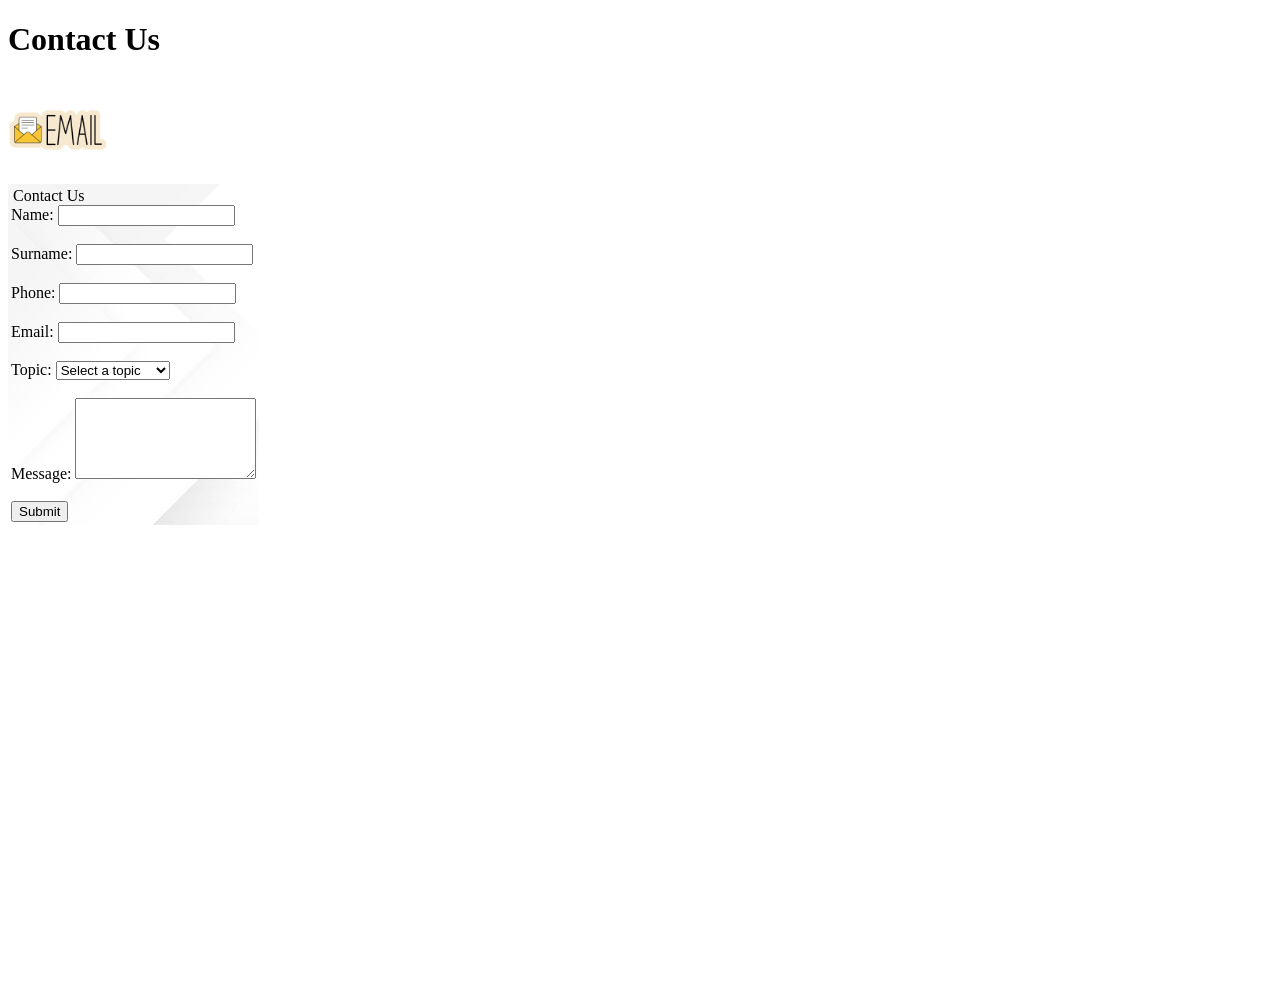
==== ContactUs.html @ db915164 "added map, form and table" ====
<!DOCTYPE html>
<html lang="en">
<head>
    <meta charset="UTF-8">
    <meta name="viewport" content="width=device-width, initial-scale=1.0">
    <title>Contact Us</title>
</head>
<body>
    <h1>Contact Us</h1>
    <a href="mailto:gretakasongo07@gmail.com">
        <img src="Images/Email.jpg" width="100" height="100">
    </a>
    <br>
    <table bgcolor="white" background="Images/background.jpg">
        <tr>
            <td>
              <form name="contact" id="contact" method="post" 
                action="/submit"
                autocomplete="on">
               <filedset>
               <legend>Contact Us</legend>
               <label for="name">Name:</label>
               <input type="text" name="name" id="name" required>
               <br><br>
               <label for="surname">Surname:</label>
               <input type="text" name="surname" id="surname" required>
               <br><br>
               <label for="phone">Phone:</label>
               <input type="tel" name="phone" id="phone" required>
               <br><br>
               <label for="email">Email:</label>
               <input type="email" name="email" id="email" required>
               <br><br>
               <label for="topic">Topic:</label>
               <select name="topic" id="topic" required>
                   <option value="">Select a topic</option>
                   <option value="general">General Inquiry</option>
                   <option value="support">Support</option>
                   <option value="feedback">Feedback</option>
               </select>
               <br><br>
               <label for="message">Message:</label>
               <textarea name="message" id="message" rows="5" required></textarea>
               <br><br>
               <input type="submit" value="Submit">
               </filedset>
             </form>
           </td>
        </tr>
        
    </table>
    
    <iframe src="https://www.google.com/maps/embed?pb=!1m18!1m12!1m3!1d3308.767113307736!2d18.466956975524194!3d-33.972824873187086!2m3!1f0!2f0!3f0!3m2!1i1024!2i768!4f13.1!3m3!1m2!1s0x1dcc5d1dd01d9e8d%3A0xaad0cc66371c04ac!2sEmeris%20-%20Cape%20Town%20Newlands%20Campus!5e0!3m2!1sfr!2sza!4v1788348808839!5m2!1sfr!2sza"
     width="600" height="450" style="border:0;" allowfullscreen="" loading="lazy" referrerpolicy="strict-origin-when-cross-origin">
    </iframe>
</body>
</html>
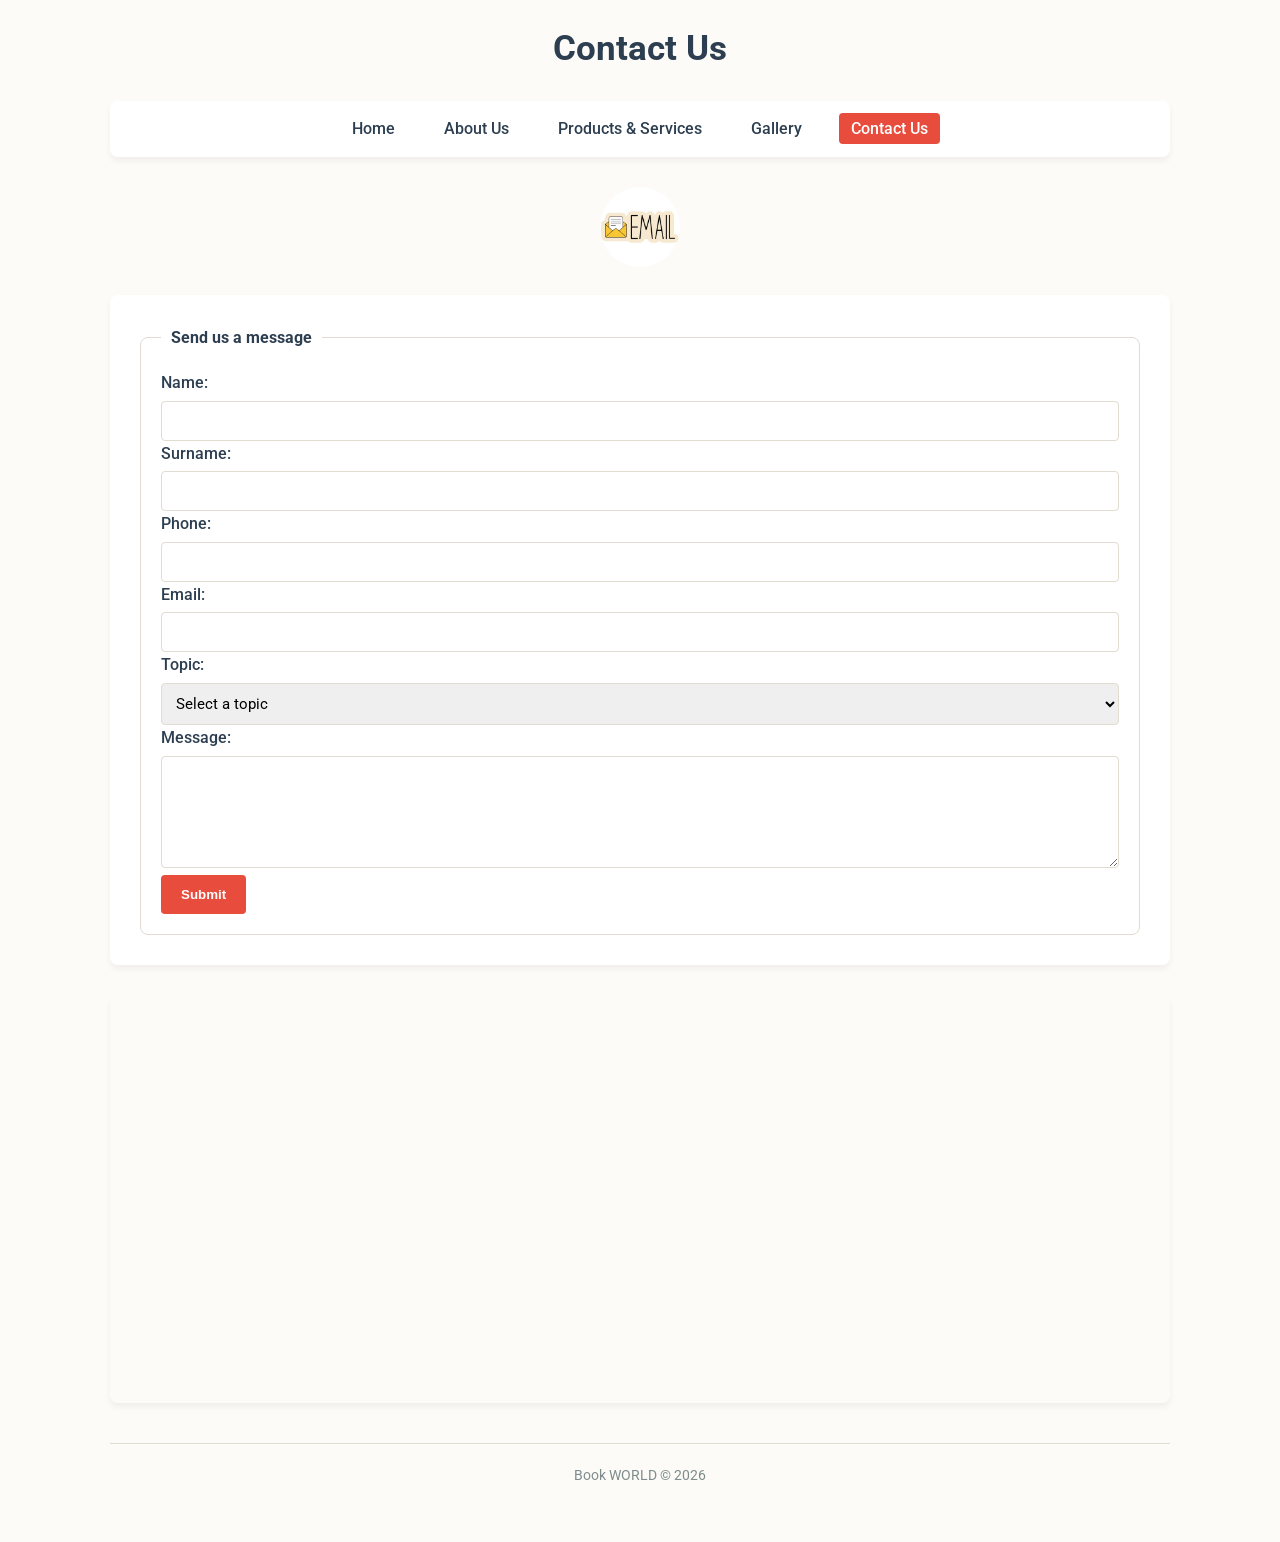
==== commit 988371ce: "updated style of website" ====
--- a/ContactUs.html
+++ b/ContactUs.html
@@ -4,54 +4,69 @@
     <meta charset="UTF-8">
     <meta name="viewport" content="width=device-width, initial-scale=1.0">
     <title>Contact Us</title>
+    <link href="https://fonts.googleapis.com/css?family=Roboto" rel="stylesheet">
+    <link rel="stylesheet" href="style.css">
 </head>
 <body>
     <h1>Contact Us</h1>
-    <a href="mailto:gretakasongo07@gmail.com">
-        <img src="Images/Email.jpg" width="100" height="100">
-    </a>
-    <br>
-    <table bgcolor="white" background="Images/background.jpg">
-        <tr>
-            <td>
-              <form name="contact" id="contact" method="post" 
-                action="/submit"
-                autocomplete="on">
-               <filedset>
-               <legend>Contact Us</legend>
-               <label for="name">Name:</label>
-               <input type="text" name="name" id="name" required>
-               <br><br>
-               <label for="surname">Surname:</label>
-               <input type="text" name="surname" id="surname" required>
-               <br><br>
-               <label for="phone">Phone:</label>
-               <input type="tel" name="phone" id="phone" required>
-               <br><br>
-               <label for="email">Email:</label>
-               <input type="email" name="email" id="email" required>
-               <br><br>
-               <label for="topic">Topic:</label>
-               <select name="topic" id="topic" required>
-                   <option value="">Select a topic</option>
-                   <option value="general">General Inquiry</option>
-                   <option value="support">Support</option>
-                   <option value="feedback">Feedback</option>
-               </select>
-               <br><br>
-               <label for="message">Message:</label>
-               <textarea name="message" id="message" rows="5" required></textarea>
-               <br><br>
-               <input type="submit" value="Submit">
-               </filedset>
-             </form>
-           </td>
-        </tr>
-        
-    </table>
+    <nav>
+        <ul>
+            <li><a href="index.html">Home</a></li>
+            <li><a href="AboutUs.html">About Us</a></li>
+            <li><a href="ProductAndServices.html">Products & Services</a></li>
+            <li><a href="Gallery.html">Gallery</a></li>
+            <li><a href="ContactUs.html" class="active">Contact Us</a></li>
+        </ul>
+    </nav>
+
+    <div style="text-align: center; margin-bottom: 20px;">
+        <a href="mailto:gretakasongo07@gmail.com">
+            <img src="Images/Email.jpg" width="80" height="80" alt="Email icon" style="border-radius: 50%;">
+        </a>
+    </div>
+
+    <div class="content-box">
+        <form name="contact" id="contact" method="post" action="/submit" autocomplete="on">
+            <fieldset>
+                <legend>Send us a message</legend>
+                
+                <label for="name">Name:</label>
+                <input type="text" name="name" id="name" required>
+                
+                <label for="surname">Surname:</label>
+                <input type="text" name="surname" id="surname" required>
+                
+                <label for="phone">Phone:</label>
+                <input type="tel" name="phone" id="phone" required>
+                
+                <label for="email">Email:</label>
+                <input type="email" name="email" id="email" required>
+                
+                <label for="topic">Topic:</label>
+                <select name="topic" id="topic" required>
+                    <option value="">Select a topic</option>
+                    <option value="general">General Inquiry</option>
+                    <option value="support">Support</option>
+                    <option value="feedback">Feedback</option>
+                </select>
+                
+                <label for="message">Message:</label>
+                <textarea name="message" id="message" rows="5" required></textarea>
+                
+                <input type="submit" value="Submit">
+            </fieldset>
+        </form>
+    </div>
     
-    <iframe src="https://www.google.com/maps/embed?pb=!1m18!1m12!1m3!1d3308.767113307736!2d18.466956975524194!3d-33.972824873187086!2m3!1f0!2f0!3f0!3m2!1i1024!2i768!4f13.1!3m3!1m2!1s0x1dcc5d1dd01d9e8d%3A0xaad0cc66371c04ac!2sEmeris%20-%20Cape%20Town%20Newlands%20Campus!5e0!3m2!1sfr!2sza!4v1788348808839!5m2!1sfr!2sza"
-     width="600" height="450" style="border:0;" allowfullscreen="" loading="lazy" referrerpolicy="strict-origin-when-cross-origin">
-    </iframe>
+    <div class="map-container">
+        <iframe src="https://www.google.com/maps/embed?pb=!1m18!1m12!1m3!1d3308.767113307736!2d18.466956975524194!3d-33.972824873187086!2m3!1f0!2f0!3f0!3m2!1i1024!2i768!4f13.1!3m3!1m2!1s0x1dcc5d1dd01d9e8d%3A0xaad0cc66371c04ac!2sEmeris%20-%20Cape%20Town%20Newlands%20Campus!5e0!3m2!1sfr!2sza!4v1788348808839!5m2!1sfr!2sza"
+          width="600" height="450" style="border:0;" allowfullscreen="" loading="lazy" referrerpolicy="strict-origin-when-cross-origin">
+        </iframe>
+    </div>
+
+    <footer>
+        <p>Book WORLD &copy; 2026</p>
+    </footer>
+    
 </body>
 </html>
--- a/style.css
+++ b/style.css
@@ -0,0 +1,237 @@
+
+:root {
+    --primary-color: #2c3e50;       
+    --accent-color: #e74c3c;        
+    --bg-color: #fdfbf7;            
+    --card-bg: #ffffff;             
+    --text-color: #333333;          
+    --border-color: #e0dcd0;        
+    --font-main: 'Roboto', sans-serif;
+}
+
+
+* {
+    box-sizing: border-box;
+    margin: 0;
+    padding: 0;
+}
+
+body {
+    background-color: var(--bg-color);
+    color: var(--text-color);
+    font-family: var(--font-main);
+    line-height: 1.6;
+    padding: 20px;
+    max-width: 1100px;
+    margin: 0 auto;
+}
+
+nav {
+    background-color: var(--card-bg);
+    padding: 15px 20px;
+    border-radius: 8px;
+    box-shadow: 0 4px 6px rgba(0, 0, 0, 0.05);
+    margin-bottom: 30px;
+}
+
+nav ul {
+    list-style: none;
+    display: flex;
+    justify-content: center;
+    gap: 25px;
+    flex-wrap: wrap;
+}
+
+nav ul li a {
+    text-decoration: none;
+    color: var(--primary-color);
+    font-weight: 500;
+    font-size: 1rem;
+    padding: 6px 12px;
+    border-radius: 4px;
+    transition: all 0.3s ease;
+}
+
+nav ul li a:hover, 
+nav ul li a.active {
+    color: #ffffff;
+    background-color: var(--accent-color);
+}
+
+
+h1 {
+    text-align: center;
+    color: var(--primary-color);
+    margin-bottom: 25px;
+    font-size: 2.2rem;
+}
+
+h2 {
+    color: var(--primary-color);
+    margin-bottom: 15px;
+    border-left: 4px solid var(--accent-color);
+    padding-left: 10px;
+}
+
+p {
+    margin-bottom: 15px;
+}
+
+
+.styled-image {
+    opacity: 0.85;
+    border-radius: 8px;
+    box-shadow: 0 4px 8px rgba(0,0,0,0.1);
+    display: block;
+    margin: 20px auto;
+    transition: opacity 0.3s ease;
+}
+
+.styled-image:hover {
+    opacity: 1;
+}
+
+
+.bottom-section {
+    background-color: var(--card-bg);
+    border: 2px dashed var(--accent-color);
+    padding: 25px;
+    border-radius: 8px;
+    margin-top: 30px;
+    box-shadow: 0 2px 4px rgba(0,0,0,0.02);
+}
+
+.content-box {
+    background-color: var(--card-bg);
+    padding: 30px;
+    border-radius: 8px;
+    box-shadow: 0 4px 6px rgba(0, 0, 0, 0.05);
+    margin-bottom: 30px;
+}
+
+
+table {
+    width: 100%;
+    border-collapse: collapse;
+    background-color: var(--card-bg);
+    border-radius: 8px;
+    overflow: hidden;
+    box-shadow: 0 4px 6px rgba(0, 0, 0, 0.05);
+    margin-top: 20px;
+}
+
+th, td {
+    padding: 12px 15px;
+    text-align: left;
+    border-bottom: 1px solid var(--border-color);
+}
+
+th {
+    background-color: var(--primary-color);
+    color: #ffffff;
+    font-weight: 600;
+}
+
+tr:hover {
+    background-color: #f7f4ed;
+}
+
+
+form {
+    display: flex;
+    flex-direction: column;
+    gap: 15px;
+}
+
+fieldset {
+    border: 1px solid var(--border-color);
+    padding: 20px;
+    border-radius: 8px;
+    background-color: var(--card-bg);
+}
+
+legend {
+    font-weight: bold;
+    color: var(--primary-color);
+    padding: 0 10px;
+}
+
+label {
+    font-weight: 500;
+    color: var(--primary-color);
+    display: block;
+    margin-bottom: 5px;
+}
+
+input[type="text"],
+input[type="tel"],
+input[type="email"],
+select,
+textarea {
+    width: 100%;
+    padding: 10px;
+    border: 1px solid var(--border-color);
+    border-radius: 4px;
+    font-family: var(--font-main);
+    font-size: 0.95rem;
+}
+
+input[type="submit"] {
+    background-color: var(--accent-color);
+    color: white;
+    padding: 12px 20px;
+    border: none;
+    border-radius: 4px;
+    font-weight: bold;
+    cursor: pointer;
+    transition: background-color 0.3s ease;
+}
+
+input[type="submit"]:hover {
+    background-color: #c0392b;
+}
+
+
+.map-container {
+    margin-top: 30px;
+    border-radius: 8px;
+    overflow: hidden;
+    box-shadow: 0 4px 6px rgba(0, 0, 0, 0.05);
+}
+
+.map-container iframe {
+    width: 100%;
+    height: 400px;
+    border: 0;
+}
+
+
+.download-box {
+    text-align: center;
+    margin: 25px 0;
+}
+
+.download-btn {
+    display: inline-block;
+    background-color: var(--primary-color);
+    color: white;
+    padding: 10px 20px;
+    border-radius: 4px;
+    text-decoration: none;
+    font-weight: 500;
+    transition: background-color 0.3s ease;
+}
+
+.download-btn:hover {
+    background-color: var(--accent-color);
+}
+
+/* --- Footer --- */
+footer {
+    text-align: center;
+    margin-top: 40px;
+    padding: 20px;
+    color: #7f8c8d;
+    font-size: 0.9rem;
+    border-top: 1px solid var(--border-color);
+}
